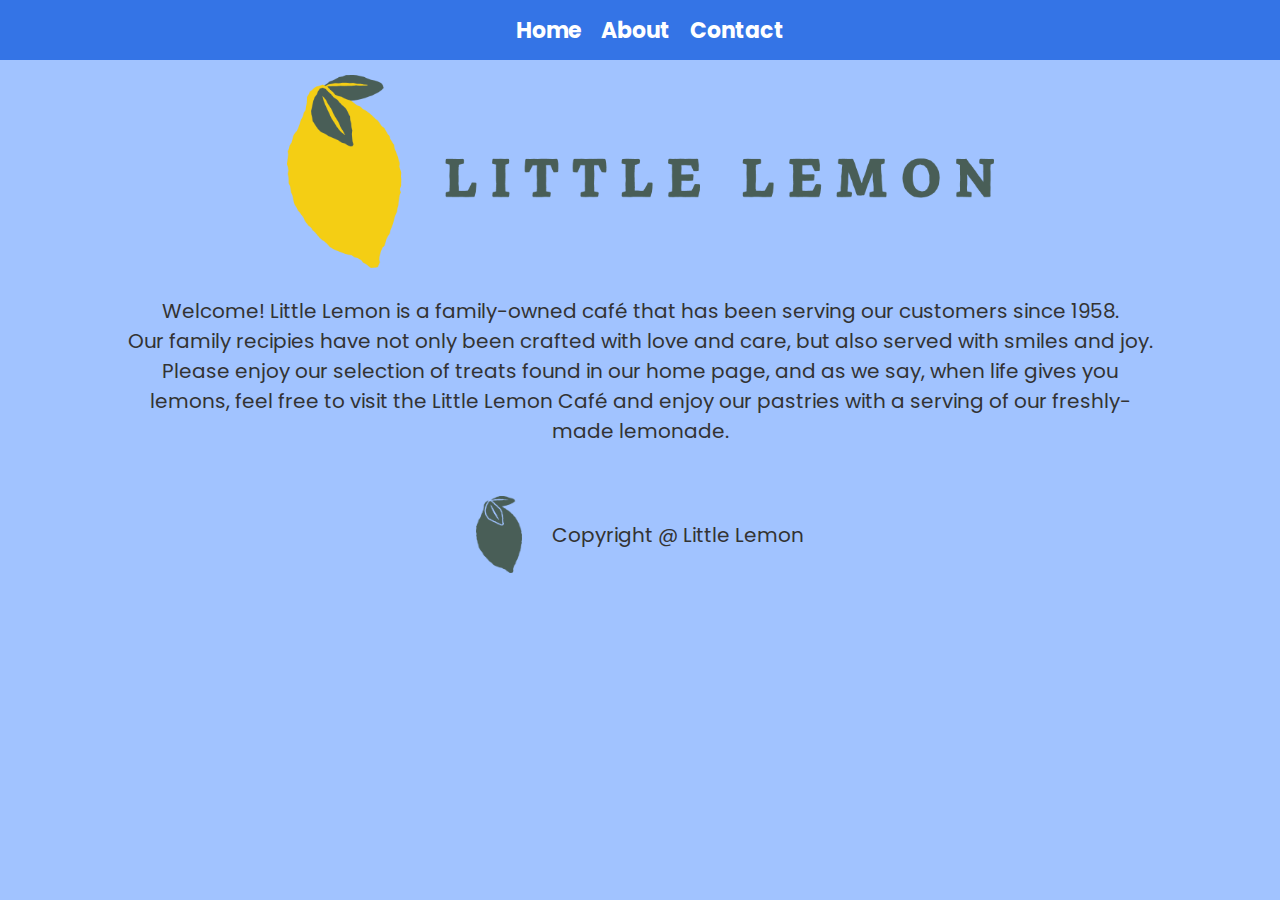
==== about.html @ bfed5717 "generate the web page structure for about.html" ====
<!DOCTYPE html>
<html lang="en">
  <head>
    <meta charset="utf-8">
    <meta name="viewport" content="width=device-width, initial-scale=1">
    <link rel="stylesheet" href="./styles.css">
    <title>Little Lemon Café</title>
  </head>
  <body>
    <nav class="navbar">
      <div class="container">
        <ul class="nav">
          <li>
            <a href="./index.html">Home</a>
          </li>
          <li>
            <a href="./about.html">About</a>
          </li>
          <li>
            <a href="#">Contact</a>
          </li>
        </ul>
      </div>
    </nav>

    <header class="header">
      <div class="container">
        <div>
          <img src="client-provided-logos/yonFVRknQEiJxVUZJzBIkA_c0e0039d4ddd4a33bc1c0854ba0361e1_Little-Lemon-logos/Asset 16@4x.png" width="707" height="193">
          <p>Welcome! Little Lemon is a family-owned café that has been serving our customers since 1958.
             <br>Our family recipies have not only been crafted with love and care, but also served with smiles and joy. Please enjoy
             our selection of treats found in our home page, and as we say, when life gives you lemons,
             feel free to visit the Little Lemon Café and enjoy our pastries with a serving of our freshly-made lemonade.
          </p>
        </div>
      </div>
    </header>
    
    <footer>
      <div class="footer_container">
        <img src="client-provided-logos/yonFVRknQEiJxVUZJzBIkA_c0e0039d4ddd4a33bc1c0854ba0361e1_Little-Lemon-logos/Asset 7@4x.png" width="46" height="77" class="footer_box">
        <p class="footer_box">Copyright @ Little Lemon</p>
      </div>
    </footer>
  </body>
</html>
---- styles.css ----
@import url('https://fonts.googleapis.com/css2?family=Poppins:wght@100&display=swap');

* {
  box-sizing: border-box;
  margin: 0;
  padding: 0;
}

body {
  font-family: 'Poppins', sans-serif;
  font-size: 20px;
  line-height: 1.5;
  color: #333;
  background-color: #a1c3ff;
  text-align: center;
}

h1, h2 {
  margin-bottom: 15px;
}

ul {
  list-style-type: none;
}

img {
  margin-top: 15px;
  margin-bottom: 20px;
}

.navbar {
  background: #3474e6;
  color: #fff;
  height: 60px;
}

.navbar a {
  color: #fff;
  text-decoration: none;
  font-size: 22px;
  font-weight: bold;
}

.navbar a:hover {
  color: lightblue;
}

.navbar .container {
  display: flex;
  align-items: center;
  justify-content: center;
  height: 100%;
}

.navbar ul {
  display: flex;
}

.navbar ul li {
  margin-left: 20px;
}

.container {
  max-width: 1100px;
  margin: auto auto;
  padding: 0 30px;
}

.header_box .container {
  display: flex;
  justify-content: space-between;
}

.header_box h1 {
  margin-bottom: 0px;
}

.item {
  flex: 1;
  background: darkcyan;
  font-size: 20px;
  font-family: 'Courier New', Courier, monospace;
  color: #fff;
  border-radius: 10px;
  margin: 20px 10px;
  box-shadow: 0 3px 5px rgba(0,0,0,0.6);
  padding: 15px 20px;
}

.boxes .container {
  display: flex;
  justify-content: space-between;
}

.box {
  flex: 1;
  background: #0a51cc;
  color: #fff;
  border-radius: 10px;
  margin: 20px 10px;
  box-shadow: 0 3px 5px rgba(0,0,0,0.6);
  padding: 15px 20px;
}

.footer_container {
  display: flex;
  justify-content: center;
  align-items: center;
}

.footer_box {
  border-radius: 10px;
  margin: 50px 15px;
}

@media(max-width: 700px) {
  .header .container {
    flex-direction: column;
    padding-top: 20px;
    text-align: center;
  }

  .header_box .container, .boxes .container {
    display: block;
    text-align: center;
  }

  .header .container img {
    width: 267px;
    height: 73px;
  }
}
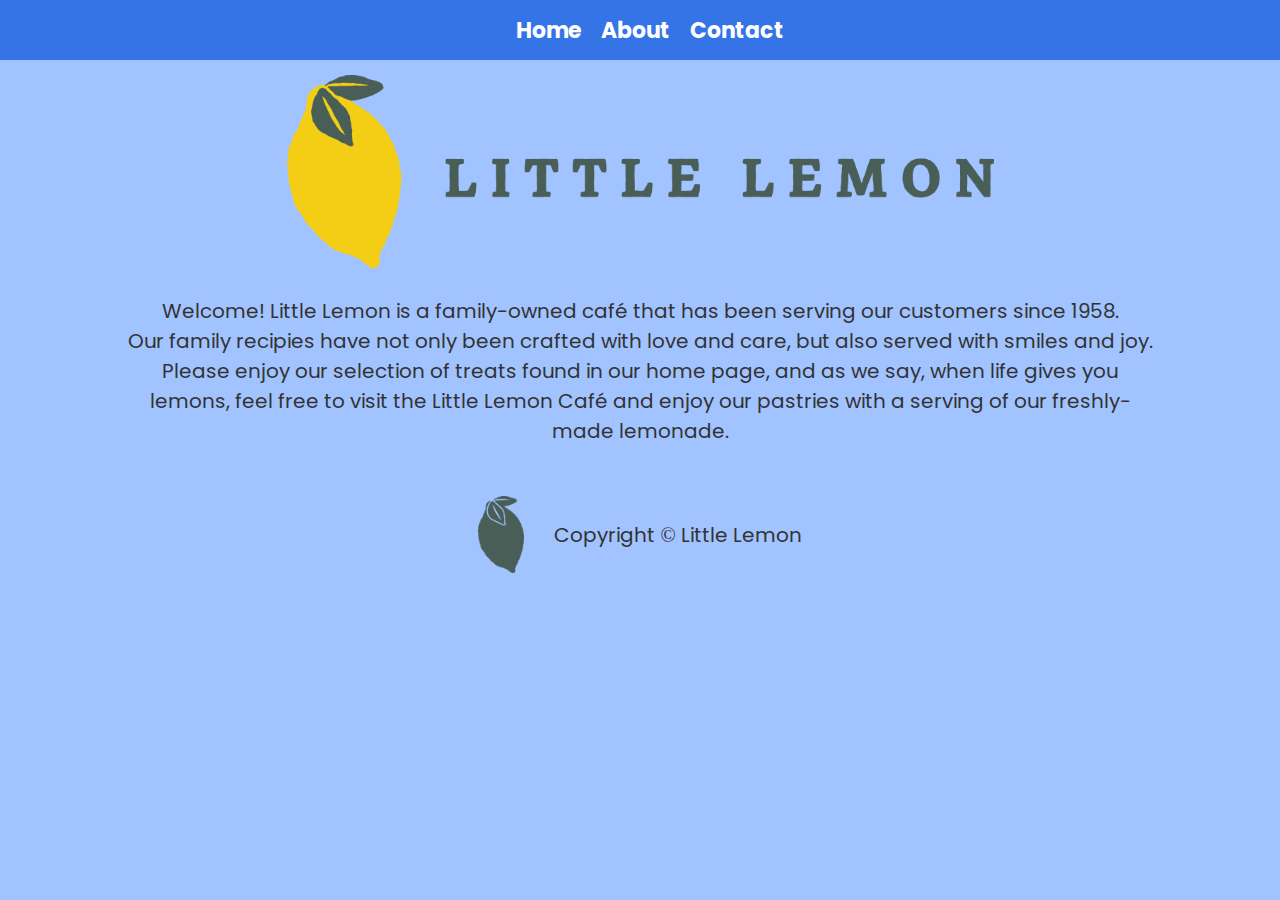
==== commit 8e29535d: "update copyright format" ====
--- a/about.html
+++ b/about.html
@@ -17,7 +17,7 @@
             <a href="./about.html">About</a>
           </li>
           <li>
-            <a href="#">Contact</a>
+            <a href="./contact.html">Contact</a>
           </li>
         </ul>
       </div>
@@ -39,7 +39,7 @@
     <footer>
       <div class="footer_container">
         <img src="client-provided-logos/yonFVRknQEiJxVUZJzBIkA_c0e0039d4ddd4a33bc1c0854ba0361e1_Little-Lemon-logos/Asset 7@4x.png" width="46" height="77" class="footer_box">
-        <p class="footer_box">Copyright @ Little Lemon</p>
+        <p class="footer_box">Copyright <span style="font-family: 'Times New Roman', Times, serif;">&copy</span> Little Lemon</p>
       </div>
     </footer>
   </body>
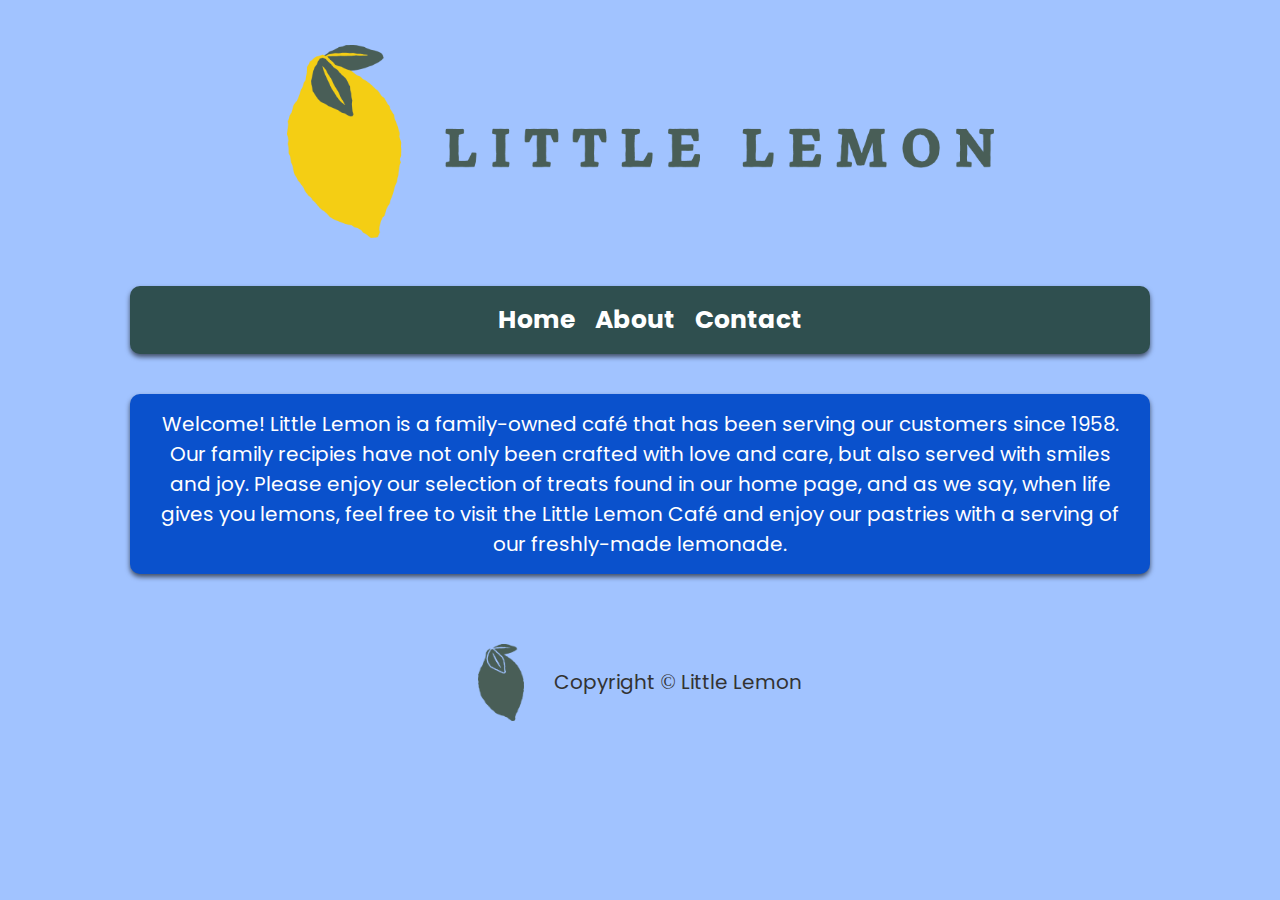
==== commit 5a68a348: "update order of html elements" ====
--- a/about.html
+++ b/about.html
@@ -7,6 +7,14 @@
     <title>Little Lemon Café</title>
   </head>
   <body>
+    <header class="header">
+      <div class="container">
+        <div>
+          <img src="client-provided-logos/yonFVRknQEiJxVUZJzBIkA_c0e0039d4ddd4a33bc1c0854ba0361e1_Little-Lemon-logos/Asset 16@4x.png" width="707" height="193">
+        </div>
+      </div>
+    </header>
+
     <nav class="navbar">
       <div class="container">
         <ul class="nav">
@@ -23,18 +31,17 @@
       </div>
     </nav>
 
-    <header class="header">
+    <section class="boxes">  
       <div class="container">
-        <div>
-          <img src="client-provided-logos/yonFVRknQEiJxVUZJzBIkA_c0e0039d4ddd4a33bc1c0854ba0361e1_Little-Lemon-logos/Asset 16@4x.png" width="707" height="193">
+        <div class="box">
           <p>Welcome! Little Lemon is a family-owned café that has been serving our customers since 1958.
-             <br>Our family recipies have not only been crafted with love and care, but also served with smiles and joy. Please enjoy
-             our selection of treats found in our home page, and as we say, when life gives you lemons,
-             feel free to visit the Little Lemon Café and enjoy our pastries with a serving of our freshly-made lemonade.
-          </p>
+            <br>Our family recipies have not only been crafted with love and care, but also served with smiles and joy. Please enjoy
+            our selection of treats found in our home page, and as we say, when life gives you lemons,
+            feel free to visit the Little Lemon Café and enjoy our pastries with a serving of our freshly-made lemonade.
+         </p>
         </div>
       </div>
-    </header>
+    </section>
     
     <footer>
       <div class="footer_container">
--- a/styles.css
+++ b/styles.css
@@ -24,40 +24,8 @@
 }
 
 img {
-  margin-top: 15px;
+  margin-top: 45px;
   margin-bottom: 20px;
-}
-
-.navbar {
-  background: #3474e6;
-  color: #fff;
-  height: 60px;
-}
-
-.navbar a {
-  color: #fff;
-  text-decoration: none;
-  font-size: 22px;
-  font-weight: bold;
-}
-
-.navbar a:hover {
-  color: lightblue;
-}
-
-.navbar .container {
-  display: flex;
-  align-items: center;
-  justify-content: center;
-  height: 100%;
-}
-
-.navbar ul {
-  display: flex;
-}
-
-.navbar ul li {
-  margin-left: 20px;
 }
 
 .container {
@@ -66,12 +34,49 @@
   padding: 0 30px;
 }
 
-.header_box .container {
+/*------------------------navbar section---------------------------*/
+
+.navbar .container{
   display: flex;
   justify-content: space-between;
 }
 
-.header_box h1 {
+.navbar a {
+  color: #fff;
+  text-decoration: none;
+  font-size: 25px;
+  font-weight: bold;
+}
+
+.navbar a:hover {
+  color: lightblue;
+}
+
+.navbar ul {
+  display: flex;
+  flex: 1;
+  background: darkslategrey;
+  justify-content: center;
+  font-size: 20px;
+  color: #fff;
+  border-radius: 10px;
+  margin: 20px 10px;
+  box-shadow: 0 3px 5px rgba(0,0,0,0.6);
+  padding: 15px 20px;
+}
+
+.navbar ul li {
+  margin-left: 20px;
+}
+
+/*-----------------------banner_box section------------------------*/
+
+.banner_box .container {
+  display: flex;
+  justify-content: space-between;
+}
+
+.banner_box h1 {
   margin-bottom: 0px;
 }
 
@@ -86,6 +91,8 @@
   box-shadow: 0 3px 5px rgba(0,0,0,0.6);
   padding: 15px 20px;
 }
+
+/*--------------------------boxes section--------------------------*/
 
 .boxes .container {
   display: flex;
@@ -102,6 +109,8 @@
   padding: 15px 20px;
 }
 
+/*--------------------------footer section--------------------------*/
+
 .footer_container {
   display: flex;
   justify-content: center;
@@ -113,11 +122,17 @@
   margin: 50px 15px;
 }
 
+/*--------------------------responsive design--------------------------*/
+
 @media(max-width: 700px) {
-  .header .container {
+  .navbar .container .nav, .header .container {
     flex-direction: column;
     padding-top: 20px;
     text-align: center;
+  }
+
+  .navbar .container .nav li{
+    margin: 7px;
   }
 
   .header_box .container, .boxes .container {
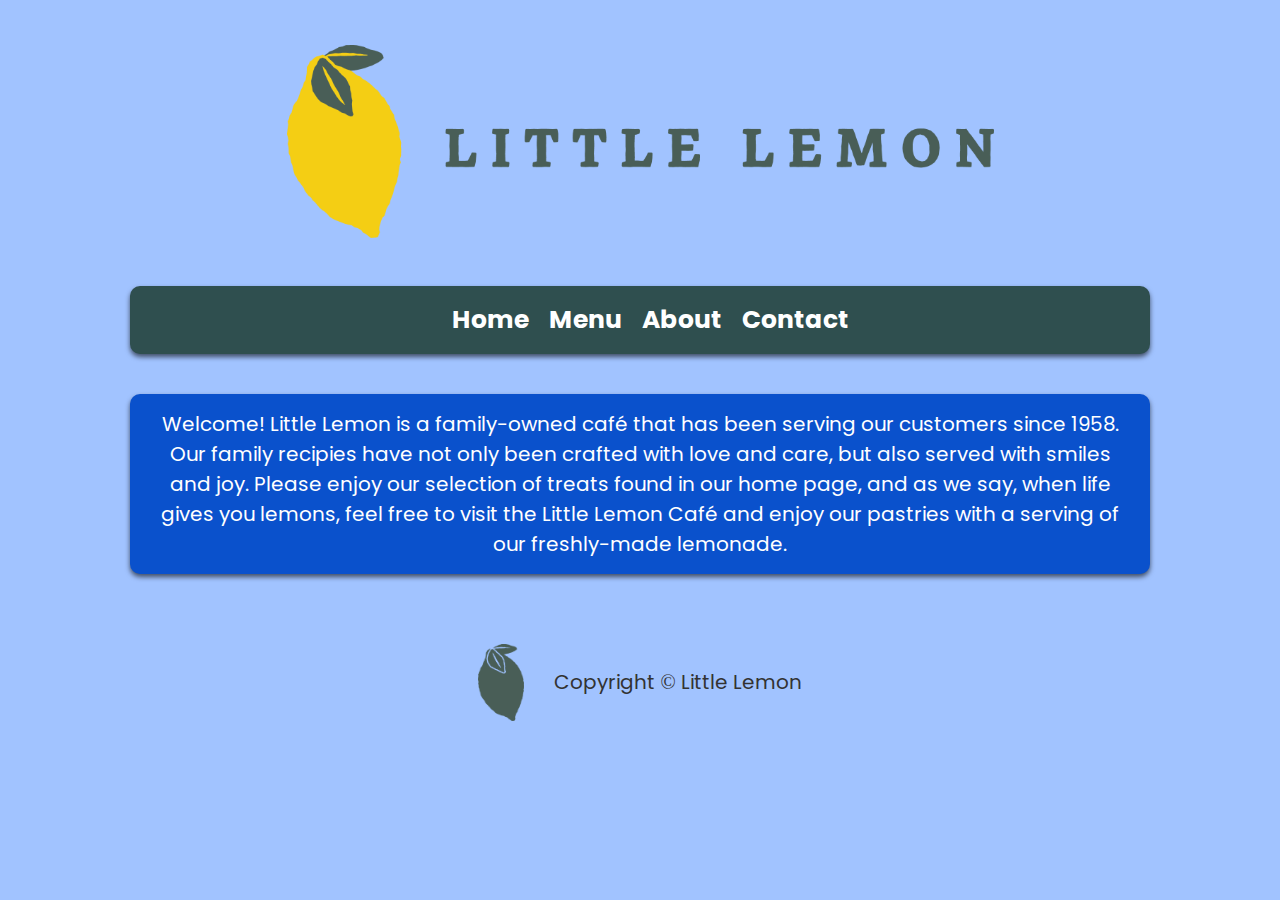
==== commit 387c93b2: "update navbar links" ====
--- a/about.html
+++ b/about.html
@@ -20,6 +20,9 @@
         <ul class="nav">
           <li>
             <a href="./index.html">Home</a>
+          </li>
+          <li>
+            <a href="./menu.html">Menu</a>
           </li>
           <li>
             <a href="./about.html">About</a>
